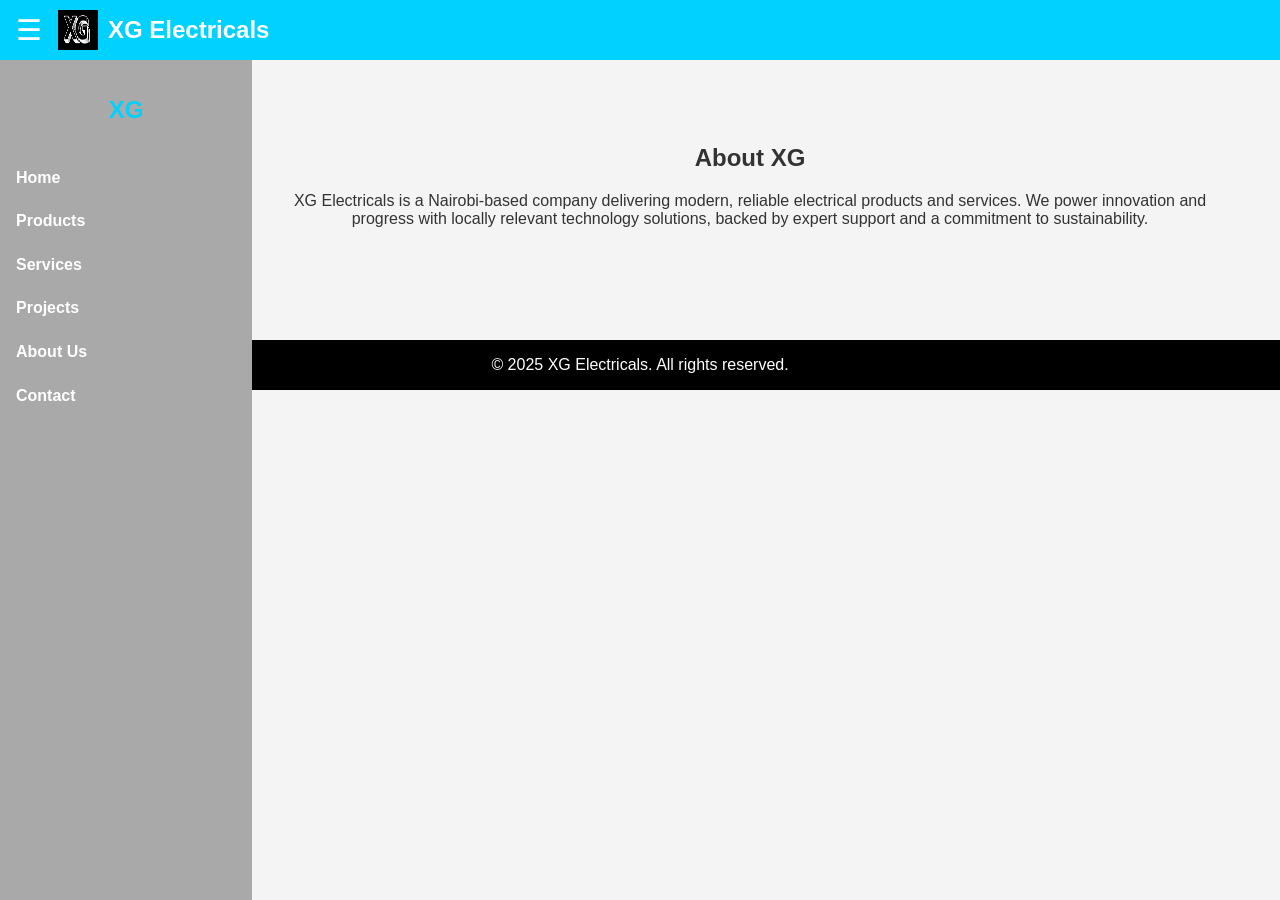
==== about.html @ 6931d341 "Add files via upload" ====
<!DOCTYPE html>
<html lang="en">
<head>
  <meta charset="UTF-8" />
  <meta name="viewport" content="width=device-width, initial-scale=1.0" />
  <title>About Us | XG Electricals</title>
  <link rel="stylesheet" href="assets/css/style.css" />
</head>
<body>
  <header>
    <span class="hamburger" onclick="toggleNav()">&#9776;</span>
    <img src="assets/images/XG.png" alt="XG Logo" class="logo" />
    <div class="header-title">XG Electricals</div>
  </header>

  <nav class="sidebar closed" id="sidebar">
    <h2>XG</h2>
    <a href="index.html">Home</a>
    <a href="products.html">Products</a>
    <a href="services.html">Services</a>
    <a href="projects.html">Projects</a>
    <a href="about.html">About Us</a>
    <a href="contact.html">Contact</a>
  </nav>

  <main class="main-content" id="main">
    <section class="section" id="about">
      <h2>About XG</h2>
      <p>
        XG Electricals is a Nairobi-based company delivering modern, reliable electrical products and services.
        We power innovation and progress with locally relevant technology solutions, backed by expert support and a commitment to sustainability.
      </p>
    </section>
  </main>

  <footer>
    &copy; 2025 XG Electricals. All rights reserved.
  </footer>

  <script src="js/main.js"></script>
</body>
</html>
---- assets/css/style.css ----
/* ===== GLOBAL ===== */
body {
  margin: 0;
  font-family: 'Segoe UI', sans-serif;
  background-color: #f4f4f4;
  color: #333;
  transition: margin-left 0.3s ease;
}

html {
  scroll-behavior: smooth;
}

/* ===== HEADER ===== */
header {
  position: fixed;
  top: 0;
  left: 0;
  right: 0;
  height: 60px;
  background-color: #00d1ff;
  color: #fff;
  display: flex;
  align-items: center;
  justify-content: flex-start;
  padding: 0 1rem;
  z-index: 1000;
}

.hamburger {
  font-size: 1.8rem;
  cursor: pointer;
  margin-right: 1rem;
  color: #fff;
}

.logo {
  height: 40px;
  width: 40px;
  margin-right: 10px;
}

.header-title {
  font-size: 1.5rem;
  font-weight: bold;
  color: #;
}

/* ===== SIDEBAR ===== */
.sidebar {
  position: fixed;
  top: 60px;
  left: 0;
  width: 220px;
  height: calc(100% - 60px);
  background-color: #A9A9A9;
  color: #fff;
  padding: 1rem;
  display: flex;
  flex-direction: column;
  transition: width 0.3s ease;
  overflow-x: hidden;
}

.sidebar h2 {
  margin-bottom: 2rem;
  text-align: center;
  color: #00d1ff;
  font-size: 1.5rem;
}

.sidebar a {
  color: #fff;
  text-decoration: none;
  margin: 0.8rem 0;
  font-weight: bold;
  transition: color 0.3s;
}

.sidebar a:hover {
  color: #00d1ff;
}

.sidebar.closed {
  width: 0;
  padding: 0;
}

/* ===== MAIN CONTENT ===== */
.main-content {
  margin-top: 60px;
  margin-left: 220px;
  padding: 2rem;
  transition: margin-left 0.3s ease;
}

.sidebar.closed ~ .main-content {
  margin-left: 0;
}

/* ===== HERO ===== */
.hero {
  background: url('https://via.placeholder.com/1200x400?text=XG+Electricals') no-repeat center center;
  background-size: cover;
  height: 450px;
  display: flex;
  flex-direction: column;
  align-items: center;
  justify-content: center;
  color: white;
  font-size: 2rem;
  font-weight: bold;
  text-shadow: 2px 2px 4px #000;
  border-radius: 8px;
  position: relative;
  overflow: hidden;
}

.hero button {
  background-color: #00d1ff;
  border: none;
  padding: 0.8rem 1.5rem;
  margin-top: 1rem;
  border-radius: 25px;
  color: #000;
  font-weight: bold;
  cursor: pointer;
  transition: 0.3s;
}

.hero button:hover {
  background-color: #fff;
  color: #00d1ff;
}

/* ===== SECTIONS ===== */
.section {
  padding: 2rem;
  text-align: center;
}

.features {
  display: flex;
  flex-wrap: wrap;
  justify-content: center;
  gap: 2rem;
  margin-top: 2rem;
}

.feature {
  background: white;
  border-radius: 8px;
  box-shadow: 0 2px 5px rgba(0,0,0,0.1);
  padding: 1.5rem;
  width: 280px;
}

.feature h3 {
  color: #00d1ff;
}

.testimonials {
  background-color: #fff;
  padding: 3rem 1rem;
  border-radius: 8px;
  box-shadow: 0 2px 8px rgba(0,0,0,0.1);
  margin-top: 3rem;
}

.testimonial {
  max-width: 600px;
  margin: 1rem auto;
  font-style: italic;
}

.testimonial span {
  display: block;
  margin-top: 0.5rem;
  font-weight: bold;
  color: #00d1ff;
}

.partners {
  margin-top: 3rem;
}

.partner-logos {
  display: flex;
  justify-content: center;
  flex-wrap: wrap;
  gap: 2rem;
  margin-top: 1rem;
}

.partner-logos img {
  width: 120px;
  height: auto;
  opacity: 0.8;
  transition: opacity 0.3s;
}

.partner-logos img:hover {
  opacity: 1;
}

footer {
  background-color: #000;
  color: #fff;
  text-align: center;
  padding: 1rem;
  margin-top: 2rem;
}
.hero {
  position: relative;
  height: 450px;
  overflow: hidden;
  border-radius: 8px;
}

.carousel {
  position: absolute;
  top: 0;
  left: 0;
  width: 100%;
  height: 100%;
}

.carousel-image {
  position: absolute;
  width: 100%;
  height: 100%;
  object-fit: cover;
  opacity: 0;
  transition: opacity 1s ease-in-out;
}

.carousel-image.active {
  opacity: 1;
}

.hero-overlay {
  position: relative;
  z-index: 2;
  height: 100%;
  display: flex;
  flex-direction: column;
  align-items: center;
  justify-content: center;
  color: white;
  font-size: 2rem;
  font-weight: bold;
  text-shadow: 2px 2px 4px #000;
}

.hero-overlay button {
  background-color: #00d1ff;
  border: none;
  padding: 0.8rem 1.5rem;
  margin-top: 1rem;
  border-radius: 25px;
  color: #000;
  font-weight: bold;
  cursor: pointer;
  transition: 0.3s;
}

.hero-overlay button:hover {
  background-color: #fff;
  color: #00d1ff;
}
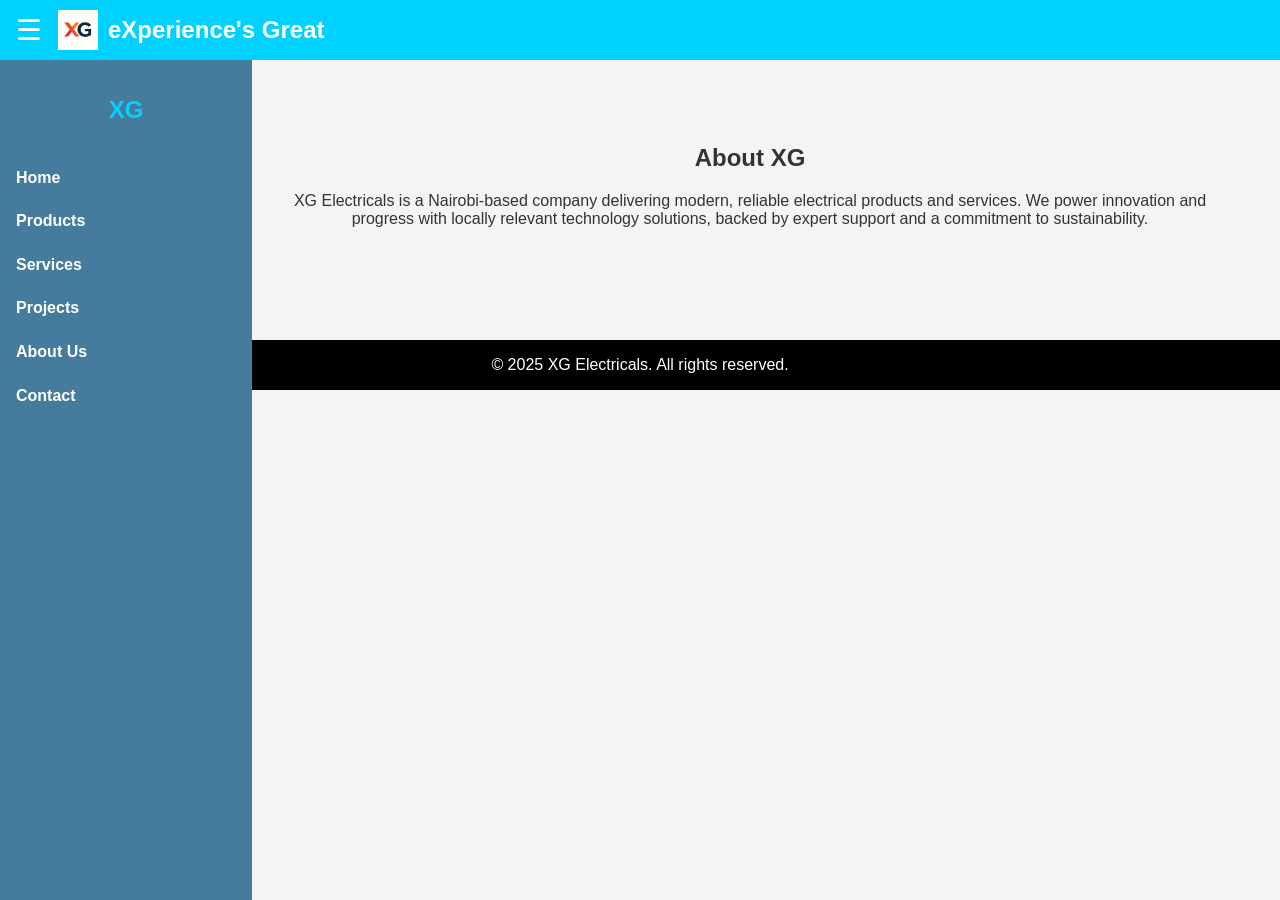
==== commit e54b2835: "Add files via upload" ====
--- a/about.html
+++ b/about.html
@@ -10,7 +10,7 @@
   <header>
     <span class="hamburger" onclick="toggleNav()">&#9776;</span>
     <img src="assets/images/XG.png" alt="XG Logo" class="logo" />
-    <div class="header-title">XG Electricals</div>
+    <div class="header-title">eXperience's Great</div>
   </header>
 
   <nav class="sidebar closed" id="sidebar">
--- a/assets/css/style.css
+++ b/assets/css/style.css
@@ -53,13 +53,14 @@
   left: 0;
   width: 220px;
   height: calc(100% - 60px);
-  background-color: #A9A9A9;
+  background-color: #457b9d;
   color: #fff;
   padding: 1rem;
   display: flex;
   flex-direction: column;
-  transition: width 0.3s ease;
+  transition: width 0.3s ease, transform 0.3s ease;
   overflow-x: hidden;
+  z-index: 2000; /* 🔥 makes sure it's above the carousel */
 }
 
 .sidebar h2 {
@@ -84,6 +85,7 @@
 .sidebar.closed {
   width: 0;
   padding: 0;
+  transform: translateX(-100%); /* smooth slide-out on mobile */
 }
 
 /* ===== MAIN CONTENT ===== */
@@ -268,3 +270,13 @@
   background-color: #fff;
   color: #00d1ff;
 }
+
+/* ===== FIX: Navbar always above carousel ===== */
+header {
+  position: fixed;
+  top: 0;
+  left: 0;
+  right: 0;
+  z-index: 3000; /* 🔥 stays above hero/carousel/sidebar */
+}
+
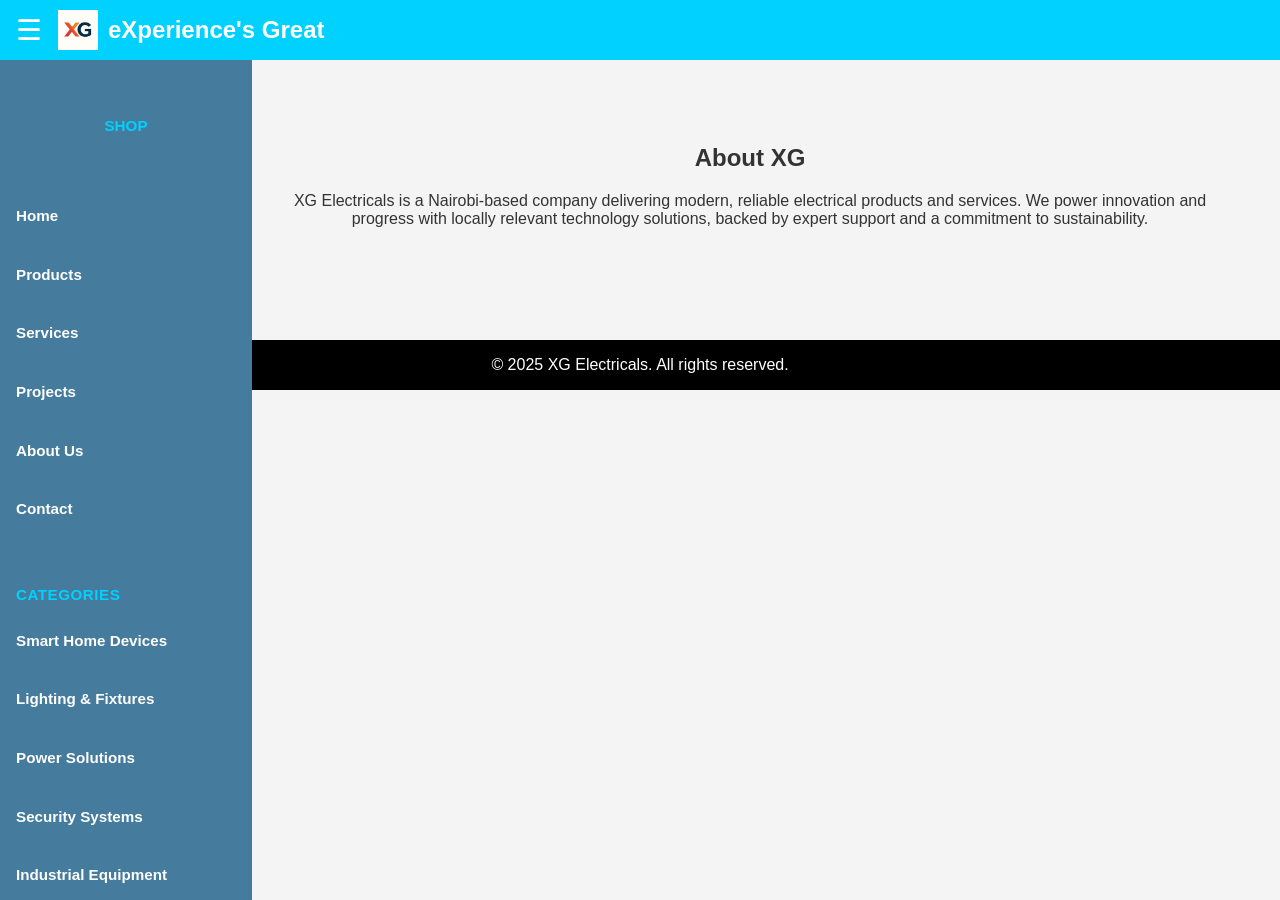
==== commit e7f30430: "Add files via upload" ====
--- a/about.html
+++ b/about.html
@@ -13,15 +13,77 @@
     <div class="header-title">eXperience's Great</div>
   </header>
 
-  <nav class="sidebar closed" id="sidebar">
-    <h2>XG</h2>
-    <a href="index.html">Home</a>
-    <a href="products.html">Products</a>
-    <a href="services.html">Services</a>
-    <a href="projects.html">Projects</a>
-    <a href="about.html">About Us</a>
-    <a href="contact.html">Contact</a>
-  </nav>
+  <!-- ===== SIDEBAR ===== -->
+<nav class="sidebar closed" id="sidebar">
+  <h2><a href="products.html" style="color:#00d1ff; text-decoration:none;">SHOP</a></h2>
+
+  <!-- Main Navigation -->
+  <a href="index.html">Home</a>
+  <a href="products.html">Products</a>
+  <a href="services.html">Services</a>
+  <a href="projects.html">Projects</a>
+  <a href="about.html">About Us</a>
+  <a href="contact.html">Contact</a>
+
+  <hr>
+
+  <!-- Product Categories -->
+  <h3>Categories</h3>
+  <a href="category-smart.html">Smart Home Devices</a>
+  <a href="category-lighting.html">Lighting & Fixtures</a>
+  <a href="category-power.html">Power Solutions</a>
+  <a href="category-security.html">Security Systems</a>
+  <a href="category-industrial.html">Industrial Equipment</a>
+  <a href="category-accessories.html">Accessories & Cables</a>
+
+  <hr>
+
+  <!-- Quick Links -->
+  <h3>Quick Links</h3>
+  <a href="offers.html">Special Offers</a>
+  <a href="new-arrivals.html">New Arrivals</a>
+  <a href="bestsellers.html">Bestsellers</a>
+  <a href="clearance.html">Clearance Sale</a>
+  <a href="brands.html">Our Brands</a>
+
+  <hr>
+
+  <!-- Support Section -->
+  <h3>Support</h3>
+  <a href="faq.html">FAQs</a>
+  <a href="delivery.html">Delivery Info</a>
+  <a href="warranty.html">Warranty & Returns</a>
+  <a href="support.html">Customer Support</a>
+  <a href="installation.html">Installation Guides</a>
+
+  <hr>
+
+  <!-- Learn & Explore -->
+  <h3>Learn</h3>
+  <a href="blog.html">Knowledge Hub</a>
+  <a href="tips.html">Energy Saving Tips</a>
+  <a href="tutorials.html">DIY Tutorials</a>
+  <a href="certifications.html">Certifications</a>
+
+  <hr>
+
+  <!-- Contact & Social -->
+  <h3>Connect</h3>
+  <a href="mailto:info@xgelectricals.com">Email Us</a>
+  <a href="https://wa.me/254700489917" target="_blank">WhatsApp</a>
+  <a href="https://facebook.com/xgelectricals" target="_blank">Facebook</a>
+  <a href="https://instagram.com/xgelectricals" target="_blank">Instagram</a>
+  <a href="https://linkedin.com/company/xgelectricals" target="_blank">LinkedIn</a>
+
+  <hr>
+
+  <!-- Extra Tools -->
+  <h3>Tools</h3>
+  <a href="calculator.html">Electrical Load Calculator</a>
+  <a href="quote.html">Request a Quote</a>
+  <a href="store-locator.html">Find a Store</a>
+  <a href="feedback.html">Give Feedback</a>
+</nav>
 
   <main class="main-content" id="main">
     <section class="section" id="about">
--- a/assets/css/style.css
+++ b/assets/css/style.css
@@ -280,3 +280,34 @@
   z-index: 3000; /* 🔥 stays above hero/carousel/sidebar */
 }
 
+
+
+.sidebar h3 {
+  font-size: 0.95rem;
+  margin: 1rem 0 0.5rem;
+  color: #00d1ff;
+  text-transform: uppercase;
+  letter-spacing: 0.5px;
+}
+
+.sidebar hr {
+  border: none;
+  height: 1px;
+  background: #ddd;
+  margin: 1rem 0;
+}
+
+.sidebar a {
+  display: block;
+  color: #fff;
+  text-decoration: none;
+  padding: 8px 0;
+  font-size: 0.95rem;
+  transition: 0.3s;
+}
+
+.sidebar a:hover {
+  color: #00d1ff;
+  transform: translateX(3px);
+}
+
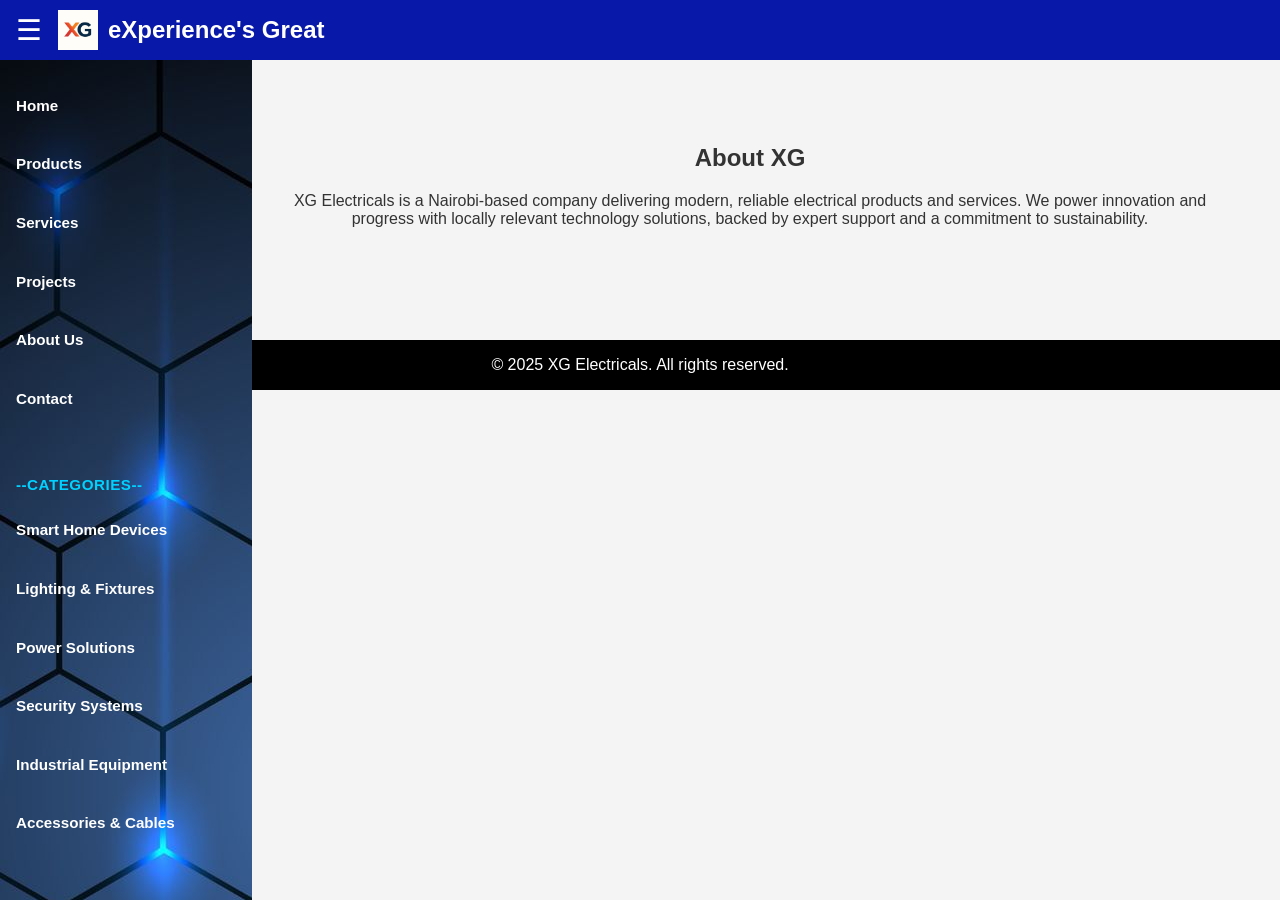
==== commit e5245f87: "Add files via upload" ====
--- a/about.html
+++ b/about.html
@@ -13,11 +13,11 @@
     <div class="header-title">eXperience's Great</div>
   </header>
 
-  <!-- ===== SIDEBAR ===== -->
+    <!-- ===== SIDEBAR ===== -->
 <nav class="sidebar closed" id="sidebar">
-  <h2><a href="products.html" style="color:#00d1ff; text-decoration:none;">SHOP</a></h2>
 
   <!-- Main Navigation -->
+
   <a href="index.html">Home</a>
   <a href="products.html">Products</a>
   <a href="services.html">Services</a>
@@ -28,7 +28,7 @@
   <hr>
 
   <!-- Product Categories -->
-  <h3>Categories</h3>
+  <h3>--Categories--</h3>
   <a href="category-smart.html">Smart Home Devices</a>
   <a href="category-lighting.html">Lighting & Fixtures</a>
   <a href="category-power.html">Power Solutions</a>
@@ -39,7 +39,7 @@
   <hr>
 
   <!-- Quick Links -->
-  <h3>Quick Links</h3>
+  <h3>--Quick Links--</h3>
   <a href="offers.html">Special Offers</a>
   <a href="new-arrivals.html">New Arrivals</a>
   <a href="bestsellers.html">Bestsellers</a>
--- a/assets/css/style.css
+++ b/assets/css/style.css
@@ -18,7 +18,7 @@
   left: 0;
   right: 0;
   height: 60px;
-  background-color: #00d1ff;
+  background-color: #0818A8;
   color: #fff;
   display: flex;
   align-items: center;
@@ -53,11 +53,13 @@
   left: 0;
   width: 220px;
   height: calc(100% - 60px);
-  background-color: #457b9d;
+  background-image: url('../images/bg.jpg');
+  /*background-color: #457b9d;*/
   color: #fff;
   padding: 1rem;
   display: flex;
   flex-direction: column;
+
   transition: width 0.3s ease, transform 0.3s ease;
   overflow-x: hidden;
   z-index: 2000; /* 🔥 makes sure it's above the carousel */
@@ -102,7 +104,7 @@
 
 /* ===== HERO ===== */
 .hero {
-  background: url('https://via.placeholder.com/1200x400?text=XG+Electricals') no-repeat center center;
+  /*background: url('../images/bg.jpg') no-repeat center center;*/
   background-size: cover;
   height: 450px;
   display: flex;
